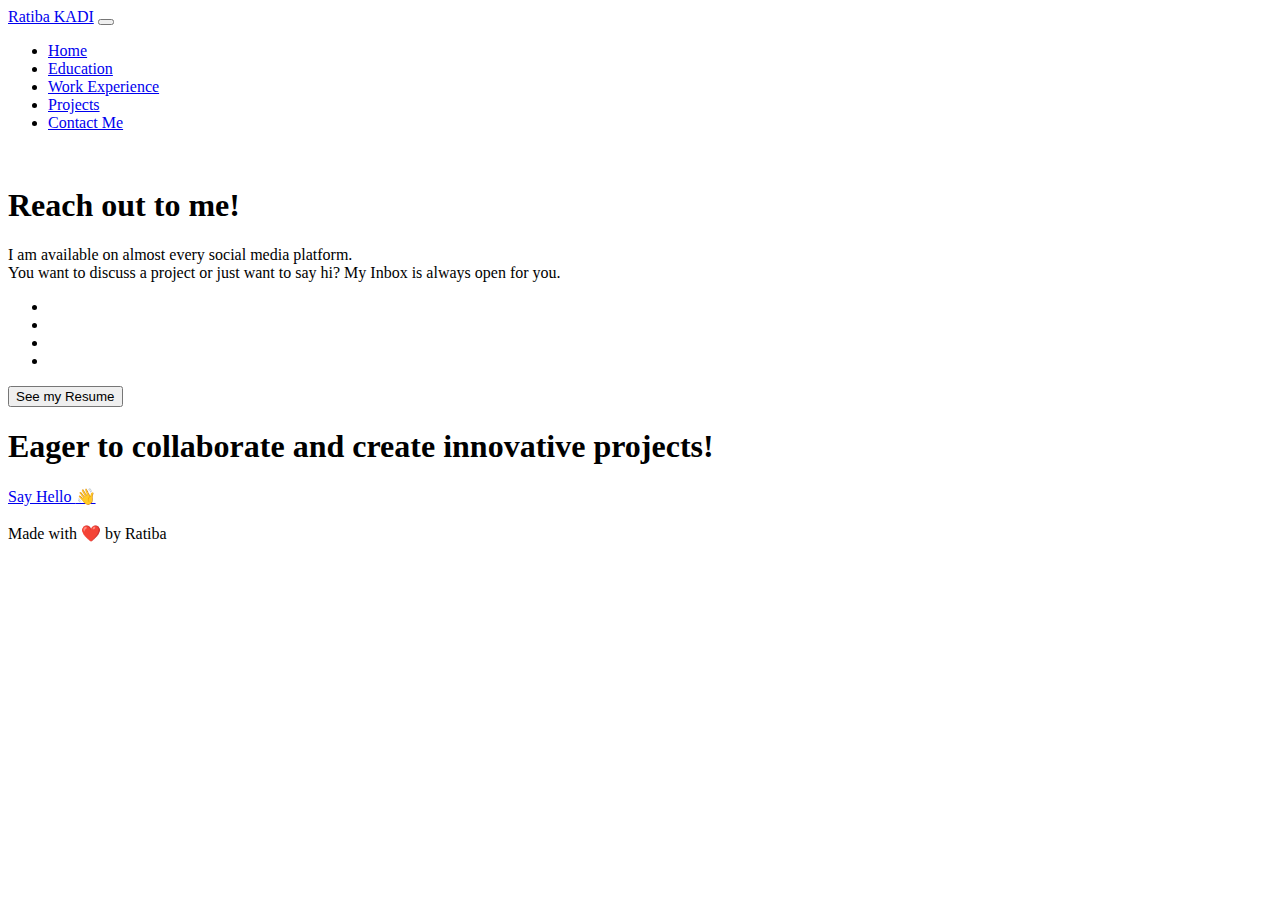
==== contact.html @ f4a50313 "first commit" ====
<!DOCTYPE html>
<html lang="en">

<head>
    <meta charset="utf-8">
    <meta name="viewport" content="width=device-width,initial-scale=1">
    <title>Ratiba's Portfolio</title>
    <link rel="icon" href="Image/engineer.ico">
    <link rel="stylesheet" href="https://stackpath.bootstrapcdn.com/bootstrap/4.5.0/css/bootstrap.min.css"
        integrity="sha384-9aIt2nRpC12Uk9gS9baDl411NQApFmC26EwAOH8WgZl5MYYxFfc+NcPb1dKGj7Sk" crossorigin="anonymous">
    <link rel="stylesheet" href="contact.css">
    <script src="https://code.iconify.design/1/1.0.7/iconify.min.js"></script>
    <link href="https://fonts.googleapis.com/css2?family=Arizonia&family=Montserrat:wght@400;800&display=swap"
        rel="stylesheet">
    <link href="https://fonts.googleapis.com/css2?family=Open+Sans:wght@300;400;700&display=swap" rel="stylesheet">

    <link rel="stylesheet" href="https://use.fontawesome.com/releases/v5.4.1/css/all.css" />
    <link rel="stylesheet" href="https://cdnjs.cloudflare.com/ajax/libs/font-awesome/5.13.1/css/all.min.css">
    <script src="https://code.jquery.com/jquery-3.5.1.slim.min.js"
        integrity="sha384-DfXdz2htPH0lsSSs5nCTpuj/zy4C+OGpamoFVy38MVBnE+IbbVYUew+OrCXaRkfj" crossorigin="anonymous">
    </script>
    <script src="https://cdn.jsdelivr.net/npm/popper.js@1.16.0/dist/umd/popper.min.js"
        integrity="sha384-Q6E9RHvbIyZFJoft+2mJbHaEWldlvI9IOYy5n3zV9zzTtmI3UksdQRVvoxMfooAo" crossorigin="anonymous">
    </script>
    <script src="https://stackpath.bootstrapcdn.com/bootstrap/4.5.0/js/bootstrap.min.js"
        integrity="sha384-OgVRvuATP1z7JjHLkuOU7Xw704+h835Lr+6QL9UvYjZE3Ipu6Tp75j7Bh/kR0JKI" crossorigin="anonymous">
    </script>
</head>

<body class="container-fluid body_section">
    <header>
        <nav class="navbar navbar-expand-lg navbar-light ">
            <a class="navbar-brand brand-name" href="#">Ratiba KADI</a>
            <button class="navbar-toggler" type="button" data-toggle="collapse" data-target="#navbarSupportedContent"
                aria-controls="navbarSupportedContent" aria-expanded="false" aria-label="Toggle navigation">
                <span class="navbar-toggler-icon"></span>
            </button>

            <div class="collapse navbar-collapse" id="navbarSupportedContent">
                <ul class="navbar-nav ml-auto">
                    <li class="nav-item">
                        <a class="nav-link headerachor" href="index.html">Home</a>
                    </li>
                    <li class="nav-item">
                        <a class="nav-link headerachor" href="Education.html">Education</a>
                    </li>
                    <li class="nav-item">
                        <a class="nav-link headerachor" href="skill.html">Work Experience</a>
                    </li>
                    <li class="nav-item">
                        <a class="nav-link headerachor" href="Project.html">Projects</a>
                    </li>
                    <li class="nav-item">
                        <a class="nav-link headerachor" href="contact.html">Contact Me</a>
                    </li>
             </ul>
        </nav>
    </header>  
    <section id="contact">
        <div class="row first-section">
            <div class="col-lg-6 col-md-6">
                <img class = "Profilepic" src="Image/Ajit.jpg" alt="">
            </div>
            <div class="col-lg-6 col-md-6 context">
                <h1>Reach out to me!</h1>
                <p>I am available on almost every social media platform.<br>
                    You want to discuss a project or just want to say hi? My Inbox is always open for you.</p>
                <ul class="ico">
                    <li class="icon"><a href="https://github.com/ratibakadi" target=_blank><span class="iconify github" data-icon="ant-design:github-filled" data-inline="false"  data-width="50" data-height="50"></span></li></a>
                     <li class="icon"><a href="https://www.instagram.com/ratiba.kadi/" target=_blank><span class="iconify instagram" data-icon="entypo-social:instagram-with-circle" data-inline="false" data-width="50" data-height="50"></span></li></a>
                     <li class="icon"><a href="https://www.linkedin.com/in/ratiba-kadi-260070208/" target=_blank><span class="iconify linkedin" data-icon="entypo-social:linkedin-with-circle" data-inline="false"  data-width="50" data-height="50"></span></li></a>
                    <li class="icon"><a href="mailto:kadiratiba9@gmail.com" target=_blank><span class="iconify google" data-icon="ant-design:google-plus-circle-filled" data-inline="false" data-width="50" data-height="50"></span></li></a>
                    </ul>
                    <a href="https://drive.google.com/file/d/189gX7upJpc2ti-sHHY_hb7FMw4OiAlx2/view?usp=sharing" target=_blank><button type="button" class="btn btn-primary btn-lg Resume">See my Resume</button></a>
             </div>
        </div>
        </section>
    <section>
        <div class="second-section">
            <h1 class="connect">Eager to collaborate and create innovative projects!</h1>
            <a class="sayhello" href="#contact">Say Hello <span class="wave">👋</span></a>
            <div class="col-lg-6 connect-image">
            <img  class= "connection" src="Image/connection.svg" alt="">
        </div>
        </div>
    </section>
    <footer class=footer>Made with ❤️ by Ratiba</footer>   
    </body>
    </html>
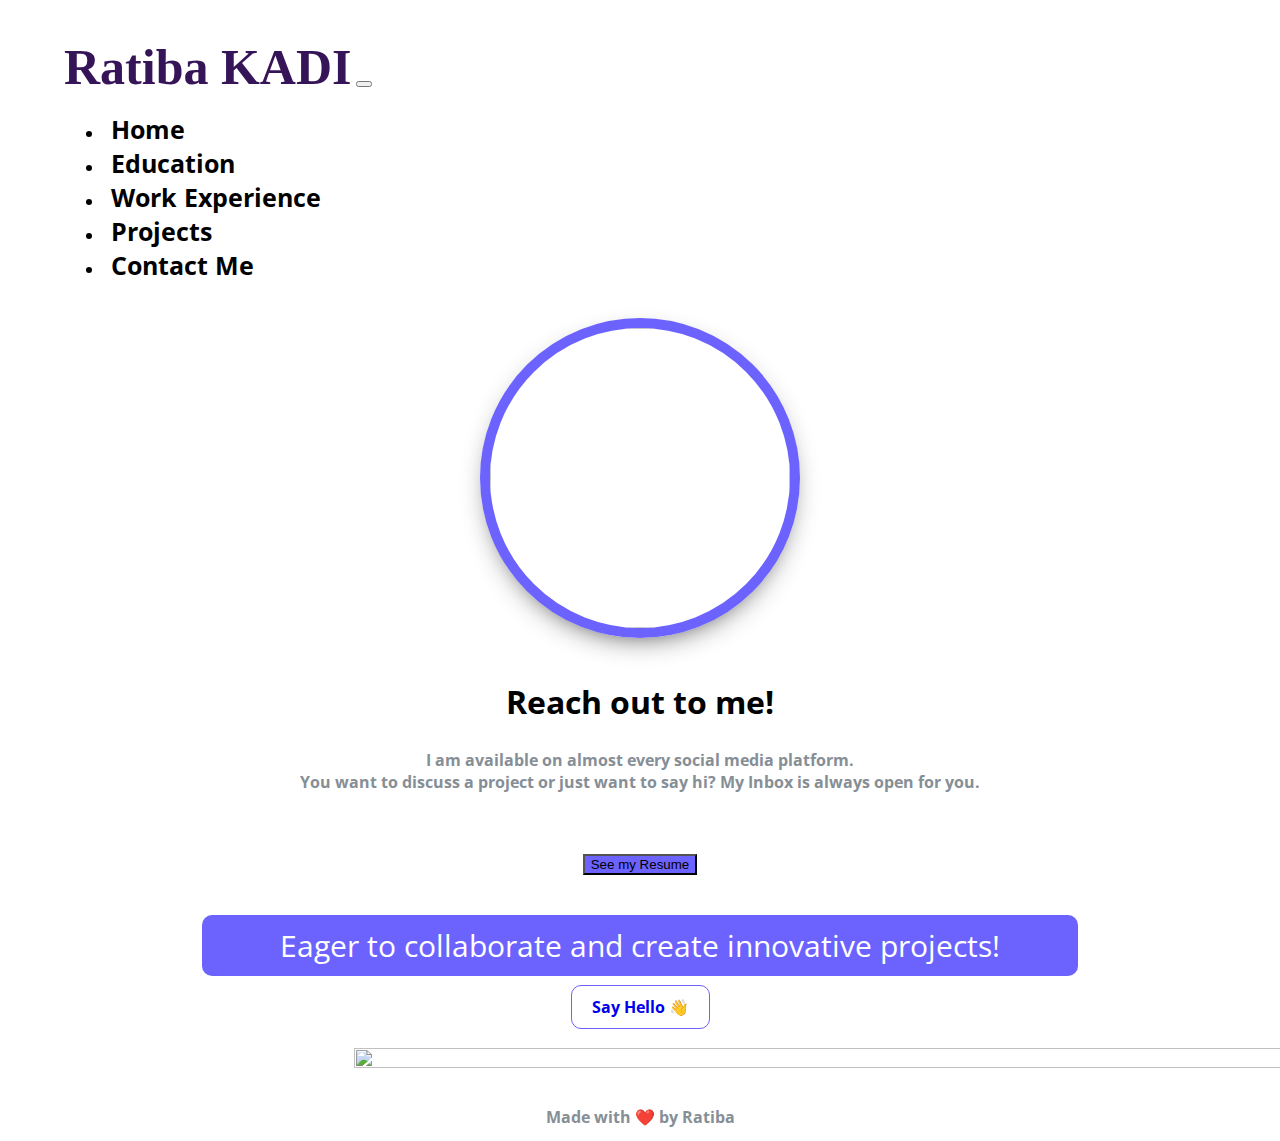
==== commit c729de73: "Update contact.html" ====
--- a/contact.html
+++ b/contact.html
@@ -71,7 +71,7 @@
                      <li class="icon"><a href="https://www.linkedin.com/in/ratiba-kadi-260070208/" target=_blank><span class="iconify linkedin" data-icon="entypo-social:linkedin-with-circle" data-inline="false"  data-width="50" data-height="50"></span></li></a>
                     <li class="icon"><a href="mailto:kadiratiba9@gmail.com" target=_blank><span class="iconify google" data-icon="ant-design:google-plus-circle-filled" data-inline="false" data-width="50" data-height="50"></span></li></a>
                     </ul>
-                    <a href="https://drive.google.com/file/d/189gX7upJpc2ti-sHHY_hb7FMw4OiAlx2/view?usp=sharing" target=_blank><button type="button" class="btn btn-primary btn-lg Resume">See my Resume</button></a>
+                    <a href="https://drive.google.com/file/d/1ueBgJ8pKkmIaZBpYDLawQz1RVRx_cTaK/view?usp=sharing" target=_blank><button type="button" class="btn btn-primary btn-lg Resume">See my Resume</button></a>
              </div>
         </div>
         </section>
--- a/contact.css
+++ b/contact.css
@@ -0,0 +1,197 @@
+body{
+    font-family: 'Open Sans', sans-serif; 
+    font-weight: 700;
+    margin: 0;
+  }
+.body_section{
+    padding : 3% 5% 1%;
+}
+  /* modify */
+  a{
+    text-decoration: none;
+  }
+  
+  @font-face{
+    font-family: "Lovely Home";
+    src:local('Lovely Home'), 
+    url("Image/LovelyHome-9aBZ.ttf") format('truetype');
+
+  }
+
+.brand-name ,.navbar-light .navbar-brand{
+      /* font-family: "Brush Script MT"; */
+      /* margin-bottom: 3px; */
+      font-family: "Lovely Home";
+      font-size: 50px;
+      font-weight: bold;
+      color: #351458;
+  }
+  @media only screen and (max-width : 764px){
+      .brand-name ,.navbar-light .navbar-brand{
+      font-family: "Lovely Home";
+      font-size: 40px;
+      font-weight: bold;
+      color: #351458;
+  }
+}
+  
+  .headerachor {
+    color: black;
+    margin: 0 7px 0 7px;
+    font-size: 25px;
+  }
+  
+  .headerachor:hover {
+    background-color: #f1f1f1;
+  }
+
+  #contact{
+      padding: 20px 20px 10px;
+  }
+ 
+
+  .first-section{
+      text-align: center;
+  }
+
+  .Profilepic{
+    border-radius: 100%;
+    width: 300px;
+    height: 300px;
+    border: 10px solid;
+    border-color: #6c63ff;
+    box-shadow: 0 10px 30px -15px rgba(0, 0, 0, 0.897);;
+}
+
+  .context{
+    text-align: center;
+    padding-top: 20px;
+}
+
+  h1{
+      font-weight: bold;
+  }
+   
+  p{
+      padding-top: 5px;
+      padding-bottom: 5px;
+      color:#868e96;
+  }
+
+  .ico{
+    padding: 0;
+  }
+
+  .icon{
+      text-decoration: none;
+      list-style: none;
+      margin: 0 7px 0;
+      display: inline;
+      
+  }
+
+  .github{color: gray;}
+  .instagram{
+    color: #fb3958;
+  }
+  .linkedin{
+    color: #0e76a8;
+  }
+  .google{
+    color: #ea4335;
+  }
+
+  .github:hover , .instagram:hover , .google:hover , .linkedin:hover{
+      color: black;
+  }
+
+  .Resume{
+      background-color: #6c63ff;
+  }
+  .Resume:hover{
+      color: black;
+      background-color: white;
+  }
+
+  .second-section{
+    text-align: center;
+  }
+
+  .connect{
+    font-weight: normal;
+    margin-top:30px;
+    margin-bottom: 20px;
+    font-size: 30px;
+    color:white;
+    background-color: #6c63ff;
+    padding: 10px 30px 10px;
+    margin-left: 12%;
+    margin-right: 12%;
+    border-radius: 10px;
+  }
+
+  .connection{
+    margin-top: 30px;
+    margin-left: 290px;
+    width:100%;
+    height:100%;
+    margin-bottom: 10px;
+  }
+
+  .sayhello{
+     margin-top: 15px;
+     border:1px solid #6c63ff;
+     border-radius: 10px;
+     padding: 10px 20px 10px;
+  }
+
+  .sayhello:hover{
+    text-align: none;
+    text-decoration: none;
+    color:white;
+    background-color: #6c63ff ;
+  }
+
+  span.wave {
+    animation-name: wave-animation;
+    animation-duration: 2.5s;
+    animation-iteration-count: infinite;
+    transform-origin: 70% 70%;
+    display: inline-block;
+  }
+  
+  @keyframes wave-animation {
+      0% { transform: rotate(  0.0deg) }
+     10% { transform: rotate(-10.0deg) }
+     20% { transform: rotate( 12.0deg) }
+     30% { transform: rotate(-10.0deg) }
+     40% { transform: rotate(  9.0deg) }
+     50% { transform: rotate(  0.0deg) }
+    100% { transform: rotate(  0.0deg) }
+  }
+
+ 
+  @media only screen and (max-width : 950px){
+
+    body,html{
+      text-align: center;
+      font-size: 16px;
+      line-height: normal;
+    }
+    h1{
+      font-size: 30px;
+    }
+    .connect{
+      font-size: 20px;
+    }
+    .connection{
+      margin-left: 0px;
+    }
+
+  }
+
+  footer{
+    padding-top: 2%;
+    color: #868e96;
+    text-align: center;
+  }
